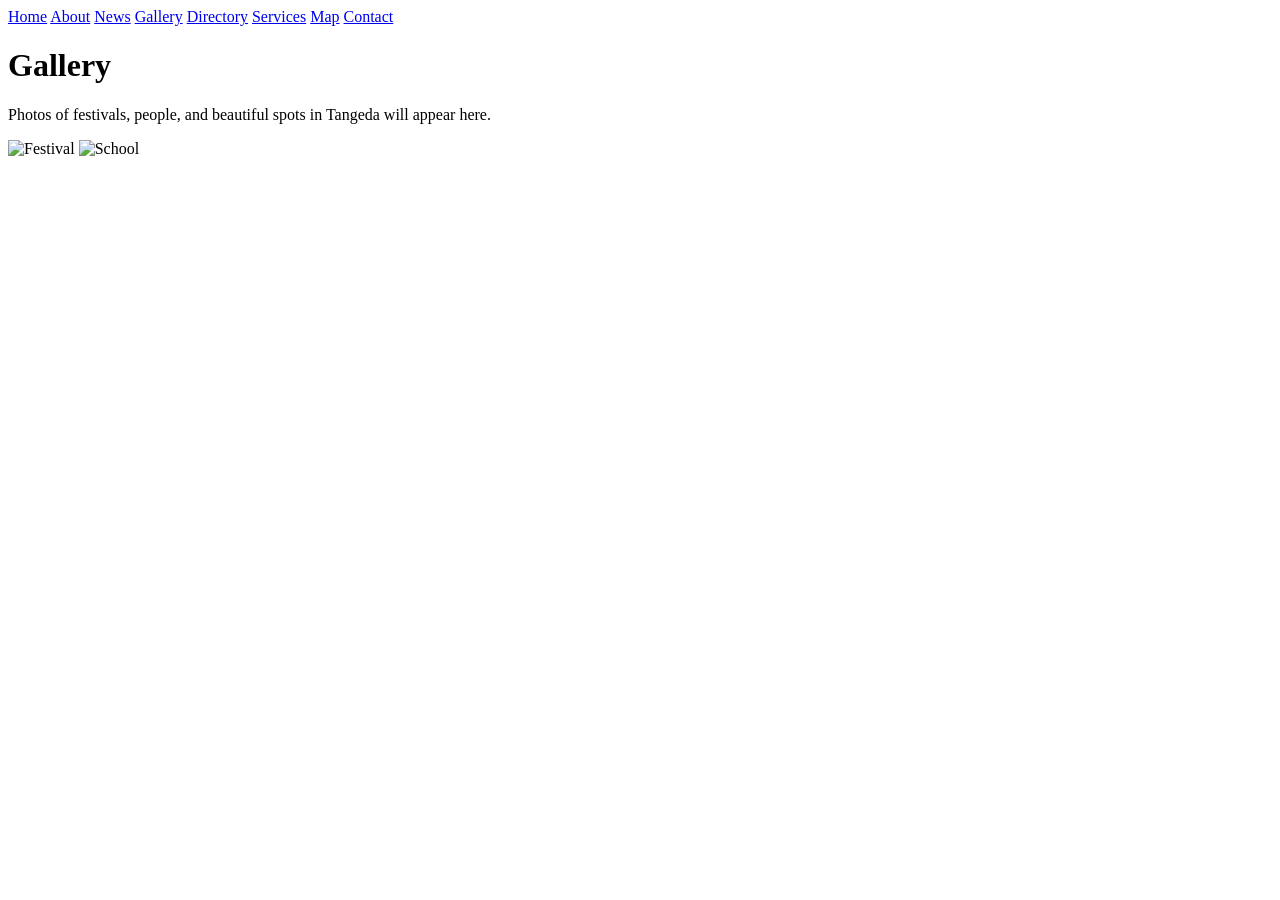
==== gallery.html @ b3bc2503 "Add files via upload" ====
<!DOCTYPE html>
<html>
<head>
    <title>Gallery</title>
</head>
<body>
    <nav>
        <a href="index.html">Home</a>
        <a href="about.html">About</a>
        <a href="news.html">News</a>
        <a href="gallery.html">Gallery</a>
        <a href="directory.html">Directory</a>
        <a href="services.html">Services</a>
        <a href="map.html">Map</a>
        <a href="contact.html">Contact</a>
    </nav>
    <h1>Gallery</h1>
    <p>Photos of festivals, people, and beautiful spots in Tangeda will appear here.</p>
    <img src="images/festival.jpg" alt="Festival" width="300">
    <img src="images/school.jpg" alt="School" width="300">
</body>
</html>
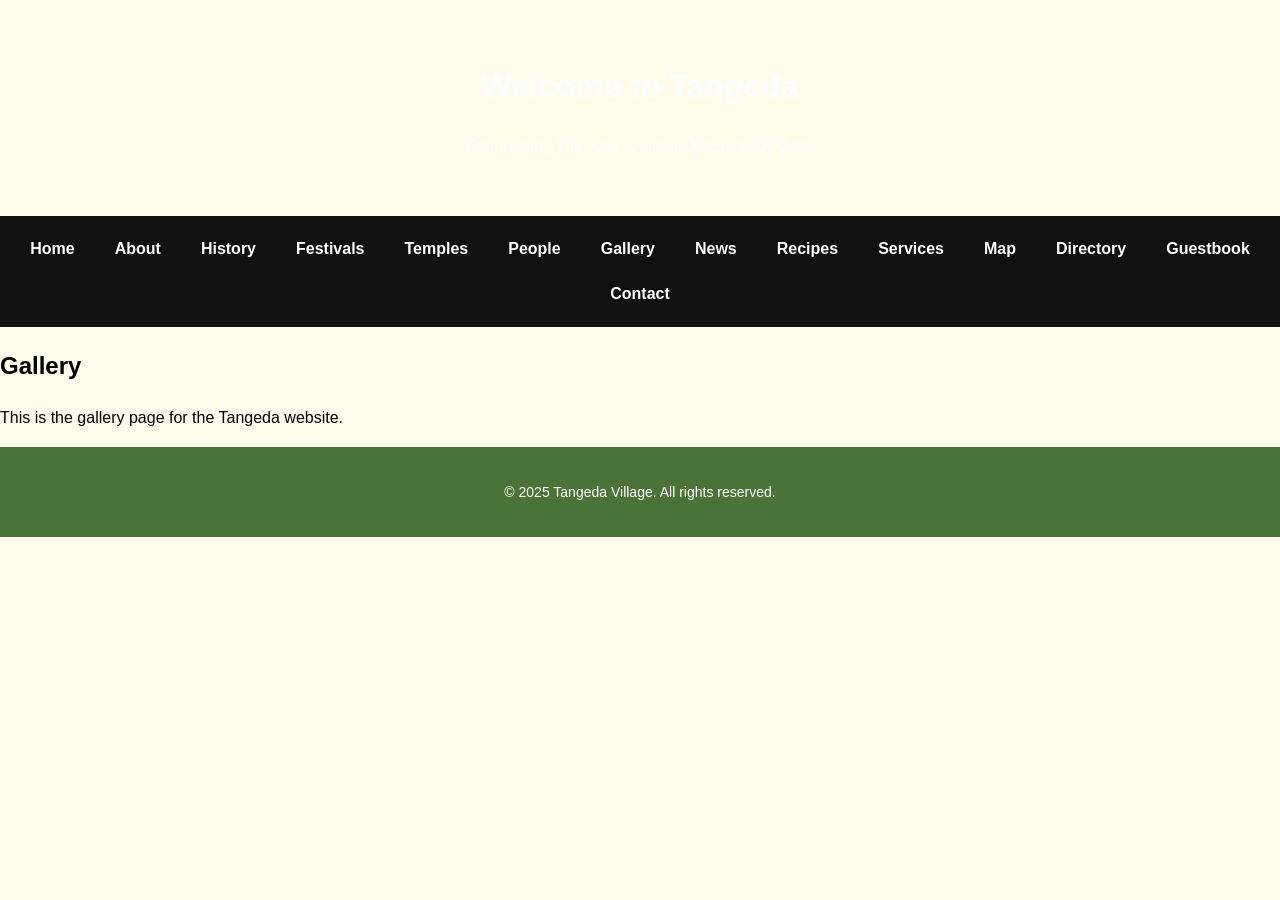
==== commit 1ae17289: "Add files via upload" ====
--- a/gallery.html
+++ b/gallery.html
@@ -1,23 +1,38 @@
-
 <!DOCTYPE html>
-<html>
+<html lang="en">
 <head>
-    <title>Gallery</title>
+  <meta charset="UTF-8" />
+  <meta name="viewport" content="width=device-width, initial-scale=1.0" />
+  <title>Gallery</title>
+  <link rel="stylesheet" href="style.css" />
 </head>
 <body>
-    <nav>
-        <a href="index.html">Home</a>
-        <a href="about.html">About</a>
-        <a href="news.html">News</a>
-        <a href="gallery.html">Gallery</a>
-        <a href="directory.html">Directory</a>
-        <a href="services.html">Services</a>
-        <a href="map.html">Map</a>
-        <a href="contact.html">Contact</a>
-    </nav>
-    <h1>Gallery</h1>
-    <p>Photos of festivals, people, and beautiful spots in Tangeda will appear here.</p>
-    <img src="images/festival.jpg" alt="Festival" width="300">
-    <img src="images/school.jpg" alt="School" width="300">
+  <header class="hero">
+    <h1>Welcome to Tangeda</h1>
+    <p>Founded by The King Anumula Machireddy Garu</p>
+  </header>
+  <nav>
+    <a href="index.html">Home</a>
+    <a href="about.html">About</a>
+    <a href="history.html">History</a>
+    <a href="festivals.html">Festivals</a>
+    <a href="temples.html">Temples</a>
+    <a href="people.html">People</a>
+    <a href="gallery.html">Gallery</a>
+    <a href="news.html">News</a>
+    <a href="recipes.html">Recipes</a>
+    <a href="services.html">Services</a>
+    <a href="map.html">Map</a>
+    <a href="directory.html">Directory</a>
+    <a href="guestbook.html">Guestbook</a>
+    <a href="contact.html">Contact</a>
+  </nav>
+  <main>
+    <h2>Gallery</h2>
+    <p>This is the gallery page for the Tangeda website.</p>
+  </main>
+  <footer>
+    <p>© 2025 Tangeda Village. All rights reserved.</p>
+  </footer>
 </body>
 </html>
--- a/style.css
+++ b/style.css
@@ -0,0 +1,103 @@
+
+/* Base layout */
+body {
+  margin: 0;
+  font-family: 'Segoe UI', Tahoma, Geneva, Verdana, sans-serif;
+  line-height: 1.6;
+  background-color: #fffceb;
+}
+
+nav {
+  background-color: #111;
+  display: flex;
+  flex-wrap: wrap;
+  justify-content: center;
+  padding: 10px 0;
+}
+
+nav a {
+  color: white;
+  padding: 10px 20px;
+  text-decoration: none;
+  font-weight: bold;
+}
+
+nav a.active {
+  background-color: #ffc800;
+  color: black;
+}
+
+header {
+  text-align: center;
+  padding: 40px 20px;
+  background-size: cover;
+  background-position: center;
+  color: white;
+  background-image: url('images/header.jpg');
+}
+
+.search-container {
+  margin-top: 10px;
+  display: flex;
+  justify-content: center;
+  gap: 5px;
+}
+
+.search-container input[type="text"] {
+  padding: 10px 15px;
+  border: 1px solid #ccc;
+  border-radius: 24px;
+  width: 250px;
+  max-width: 80%;
+  font-size: 16px;
+}
+
+.search-container button {
+  padding: 10px;
+  border: none;
+  border-radius: 50%;
+  background-color: #333;
+  color: white;
+  cursor: pointer;
+}
+
+.search-container button:hover {
+  background-color: #555;
+}
+
+/* Responsive Design */
+@media (max-width: 768px) {
+  nav {
+    flex-direction: column;
+    align-items: center;
+  }
+
+  nav a {
+    display: block;
+    padding: 10px;
+    width: 100%;
+    text-align: center;
+  }
+
+  header {
+    font-size: 18px;
+    padding: 20px;
+  }
+
+  .search-container {
+    flex-direction: column;
+    align-items: center;
+  }
+
+  .search-container input[type="text"] {
+    width: 90%;
+  }
+}
+
+footer {
+  text-align: center;
+  padding: 20px;
+  background-color: #4c7337;
+  color: white;
+  font-size: 14px;
+}
